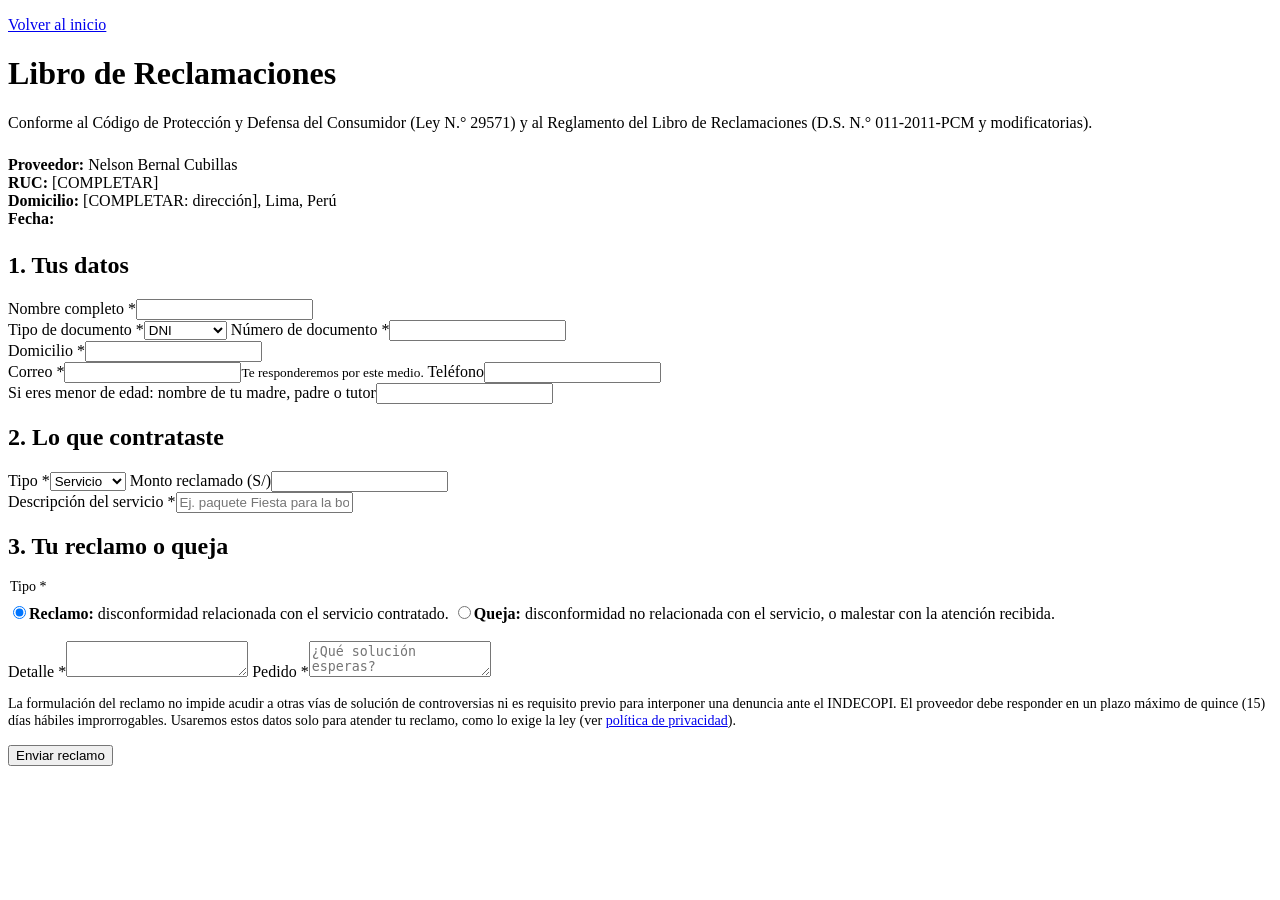
==== libro-de-reclamaciones.html @ e5a33e40 "Vitrina estática de Revelado (web de socios y demo) Co-Authored-By: Claude Opus 5.5 <noreply@anthrop" ====
<!doctype html>
<html lang="es-PE">
<head>
<meta name="vitrina" content="/revelado">
<meta charset="utf-8">
<meta name="viewport" content="width=device-width,initial-scale=1">
<title>Libro de Reclamaciones</title>
<link rel="icon" href="/revelado/img/signo.svg" type="image/svg+xml">
<link rel="stylesheet" href="/revelado/estilos.css">
</head>
<body class="trabajo">
<main class="legal" id="libro">
  <p><a href="/revelado/">Volver al inicio</a></p>
  <h1 class="display">Libro de Reclamaciones</h1>
  <p class="suave">Conforme al Código de Protección y Defensa del Consumidor (Ley N.° 29571) y al Reglamento del Libro de Reclamaciones (D.S. N.° 011-2011-PCM y modificatorias).</p>

  <div class="caja" style="margin:24px 0">
    <p style="margin:0"><b>Proveedor:</b> Nelson Bernal Cubillas<br>
    <b>RUC:</b> <span class="pendiente">[COMPLETAR]</span><br>
    <b>Domicilio:</b> <span class="pendiente">[COMPLETAR: dirección]</span>, Lima, Perú<br>
    <b>Fecha:</b> <span id="hoy"></span></p>
  </div>

  <form id="form-libro" novalidate>
    <h2>1. Tus datos</h2>
    <label class="campo"><span>Nombre completo *</span><input class="input" name="nombre" autocomplete="name" required maxlength="120"></label>
    <div class="dos" style="gap:12px">
      <label class="campo"><span>Tipo de documento *</span><select class="input" name="doc_tipo"><option>DNI</option><option>CE</option><option>Pasaporte</option><option>RUC</option></select></label>
      <label class="campo"><span>Número de documento *</span><input class="input" name="doc_numero" required maxlength="15" inputmode="numeric"></label>
    </div>
    <label class="campo"><span>Domicilio *</span><input class="input" name="domicilio" autocomplete="street-address" required maxlength="200"></label>
    <div class="dos" style="gap:12px">
      <label class="campo"><span>Correo *</span><input class="input" type="email" name="correo" autocomplete="email" required maxlength="120"><small>Te responderemos por este medio.</small></label>
      <label class="campo"><span>Teléfono</span><input class="input" type="tel" name="telefono" autocomplete="tel" maxlength="20"></label>
    </div>
    <label class="campo"><span>Si eres menor de edad: nombre de tu madre, padre o tutor</span><input class="input" name="apoderado" maxlength="120"></label>

    <h2>2. Lo que contrataste</h2>
    <div class="dos" style="gap:12px">
      <label class="campo"><span>Tipo *</span><select class="input" name="bien_tipo"><option value="servicio">Servicio</option><option value="producto">Producto</option></select></label>
      <label class="campo"><span>Monto reclamado (S/)</span><input class="input" name="monto" inputmode="decimal" maxlength="30"></label>
    </div>
    <label class="campo"><span>Descripción del servicio *</span><input class="input" name="bien_descripcion" required maxlength="300" placeholder="Ej. paquete Fiesta para la boda del 21/11/2026"></label>

    <h2>3. Tu reclamo o queja</h2>
    <fieldset class="campo" style="border:0;padding:0;margin:0 0 18px">
      <legend style="font-size:.875rem;font-weight:500;margin-bottom:8px">Tipo *</legend>
      <label class="check" style="margin:0 0 8px"><input type="radio" name="tipo" value="reclamo" checked><span><b>Reclamo:</b> disconformidad relacionada con el servicio contratado.</span></label>
      <label class="check" style="margin:0"><input type="radio" name="tipo" value="queja"><span><b>Queja:</b> disconformidad no relacionada con el servicio, o malestar con la atención recibida.</span></label>
    </fieldset>
    <label class="campo"><span>Detalle *</span><textarea class="input" name="detalle" required maxlength="2000"></textarea></label>
    <label class="campo"><span>Pedido *</span><textarea class="input" name="pedido" required maxlength="1000" placeholder="¿Qué solución esperas?"></textarea></label>
    <div style="position:absolute;left:-9999px" aria-hidden="true"><label>Web <input name="web" tabindex="-1" autocomplete="off"></label></div>

    <p class="suave" style="font-size:.88rem">La formulación del reclamo no impide acudir a otras vías de solución de controversias ni es requisito previo para interponer una denuncia ante el INDECOPI. El proveedor debe responder en un plazo máximo de quince (15) días hábiles improrrogables. Usaremos estos datos solo para atender tu reclamo, como lo exige la ley (ver <a href="/revelado/privacidad.html">política de privacidad</a>).</p>
    <p class="error-campo" id="libro-error" role="alert"></p>
    <button class="btn" type="submit">Enviar reclamo</button>
  </form>

  <section id="constancia" hidden></section>
</main>
<script src="/revelado/comun.js"></script>
<script src="/revelado/libro.js"></script>
</body>
</html>
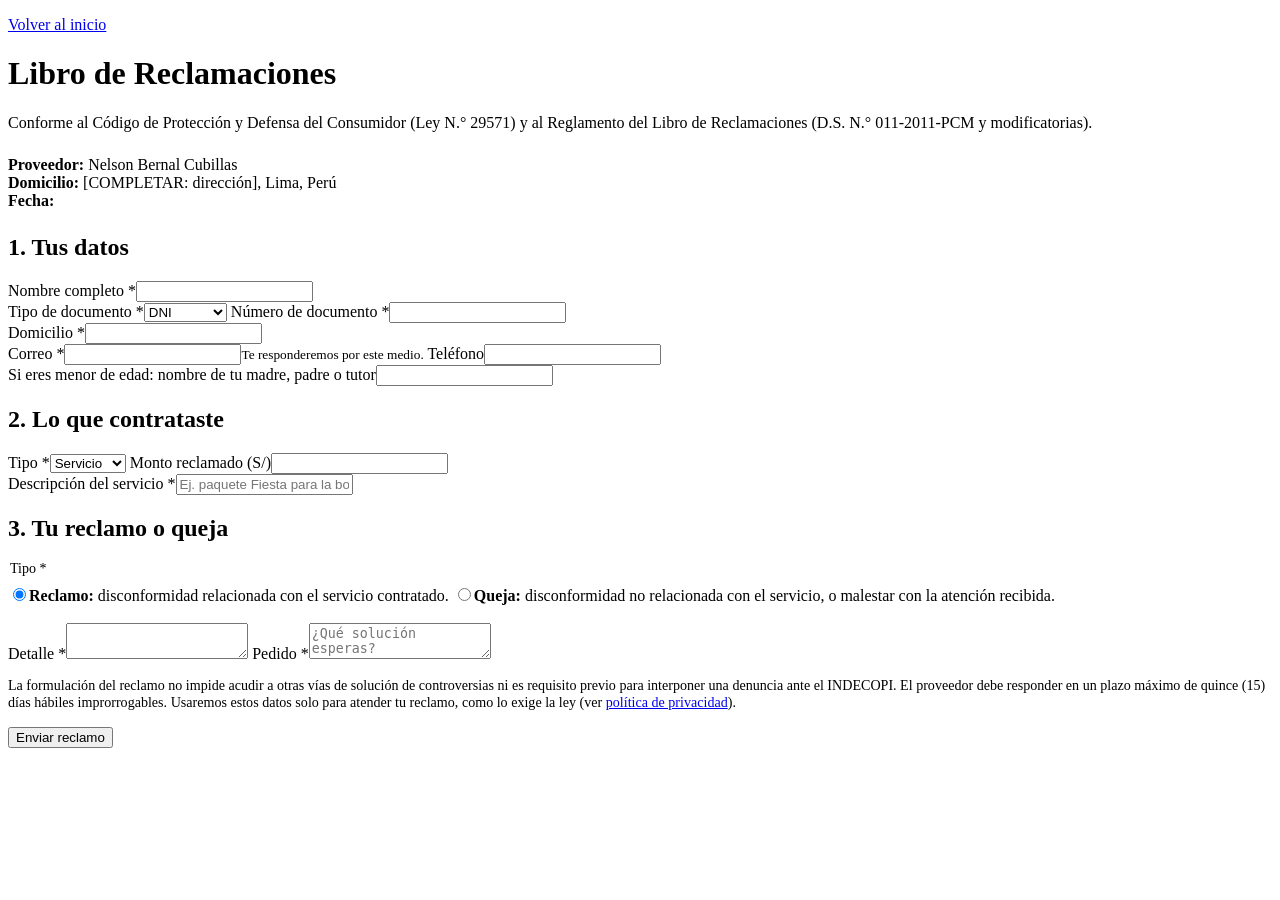
==== commit 7d73bbd6: "Oculta el RUC (pendiente) y rediseña la página de retos de la demo Co-Authored-By: Claude Opus 5.5 <" ====
--- a/libro-de-reclamaciones.html
+++ b/libro-de-reclamaciones.html
@@ -16,7 +16,7 @@
 
   <div class="caja" style="margin:24px 0">
     <p style="margin:0"><b>Proveedor:</b> Nelson Bernal Cubillas<br>
-    <b>RUC:</b> <span class="pendiente">[COMPLETAR]</span><br>
+    <!-- RUC oculto hasta obtenerlo: <b>RUC:</b> [COMPLETAR]<br> -->
     <b>Domicilio:</b> <span class="pendiente">[COMPLETAR: dirección]</span>, Lima, Perú<br>
     <b>Fecha:</b> <span id="hoy"></span></p>
   </div>
